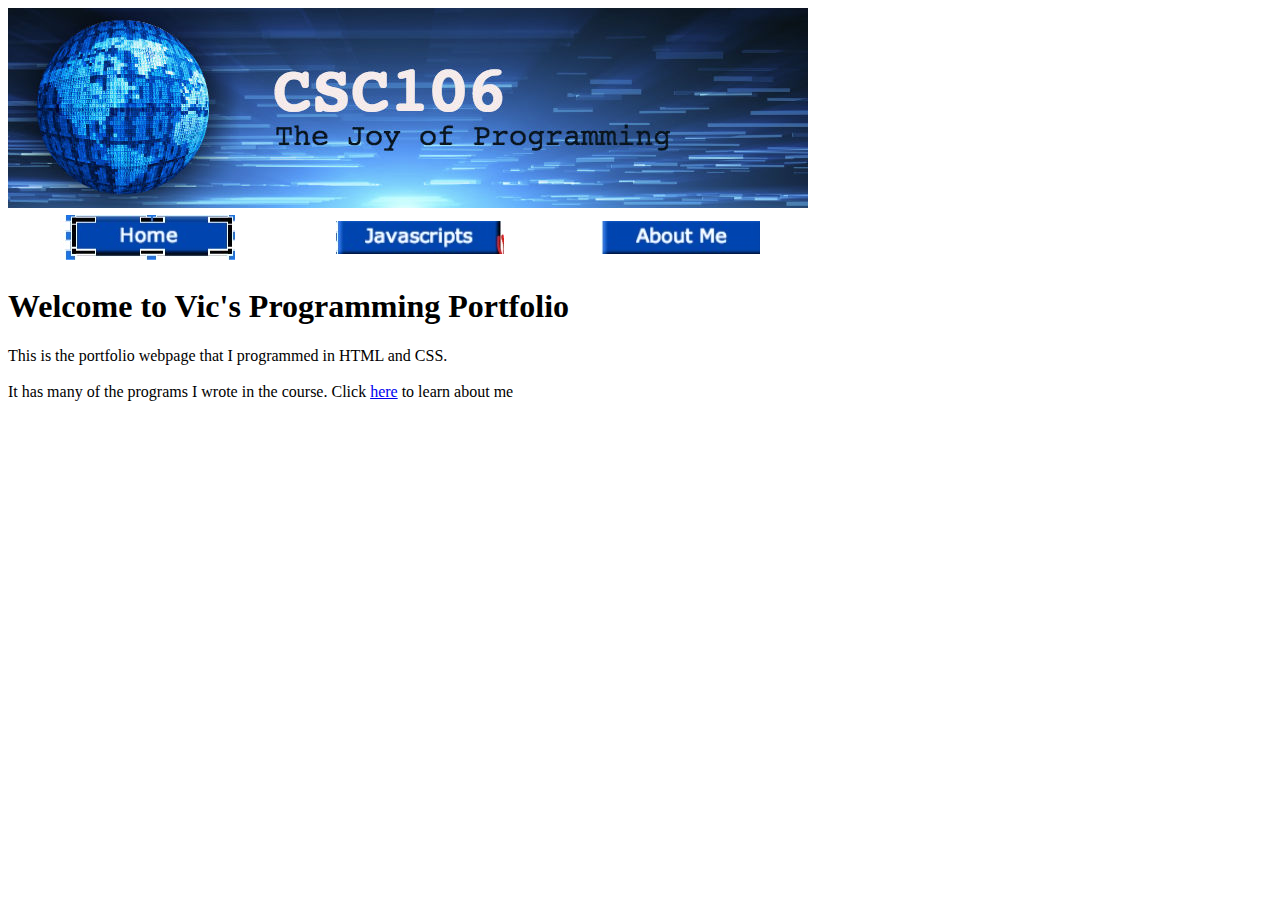
==== index.html @ 7029b70e "Add files via upload" ====
<!DOCTYPE html>
<html lang="en">
<head>
    <meta charset="UTF-8">
    <meta name="viewpoint" content="width=device-width, initial-scale=1.0">
    <title>Vic's Programming Portfolio</title>
</head>
<body>
    <img src="banner.jpg">
    <table width="800px">
        <tr>
            <td align="center">
            <a href="index.html"> <img src="home.png"></a>
        </td>
        <td align="center">
            <a href="javascripts.html"><img src="javascripts.png"></a>
        </td>
        <td align="center">
            <a href="about.html"><img src="aboutme.png"></a>
        </td>
        </tr>
    </table>
    
    
    
    <h1> Welcome to Vic's Programming Portfolio</h1>
    This is the portfolio webpage that I programmed in HTML and CSS. <br><br>
    It has many of the programs I wrote in the course.
    Click <a href="about.html"> here</a> to learn about me
</body>
</html>
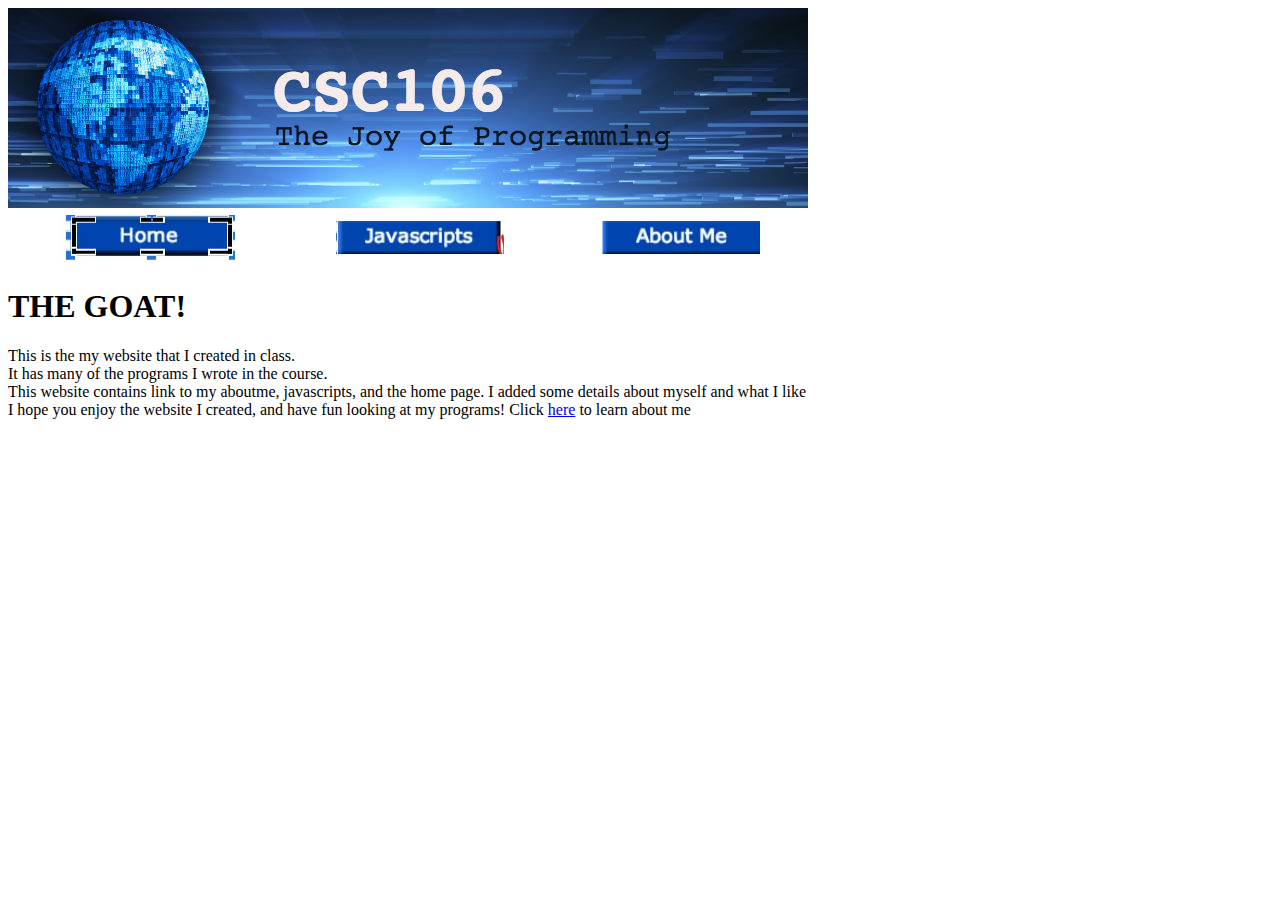
==== commit 56e7639d: "p" ====
--- a/index.html
+++ b/index.html
@@ -23,9 +23,11 @@
     
     
     
-    <h1> Welcome to Vic's Programming Portfolio</h1>
-    This is the portfolio webpage that I programmed in HTML and CSS. <br><br>
-    It has many of the programs I wrote in the course.
+    <h1> THE GOAT!</h1>
+    This is the my website that I created in class. <br>
+    It has many of the programs I wrote in the course. <br>
+    This website contains link to my aboutme, javascripts, and the home page. I added some details about myself and what I like <br>
+    I hope you enjoy the website I created, and have fun looking at my programs!
     Click <a href="about.html"> here</a> to learn about me
 </body>
 </html>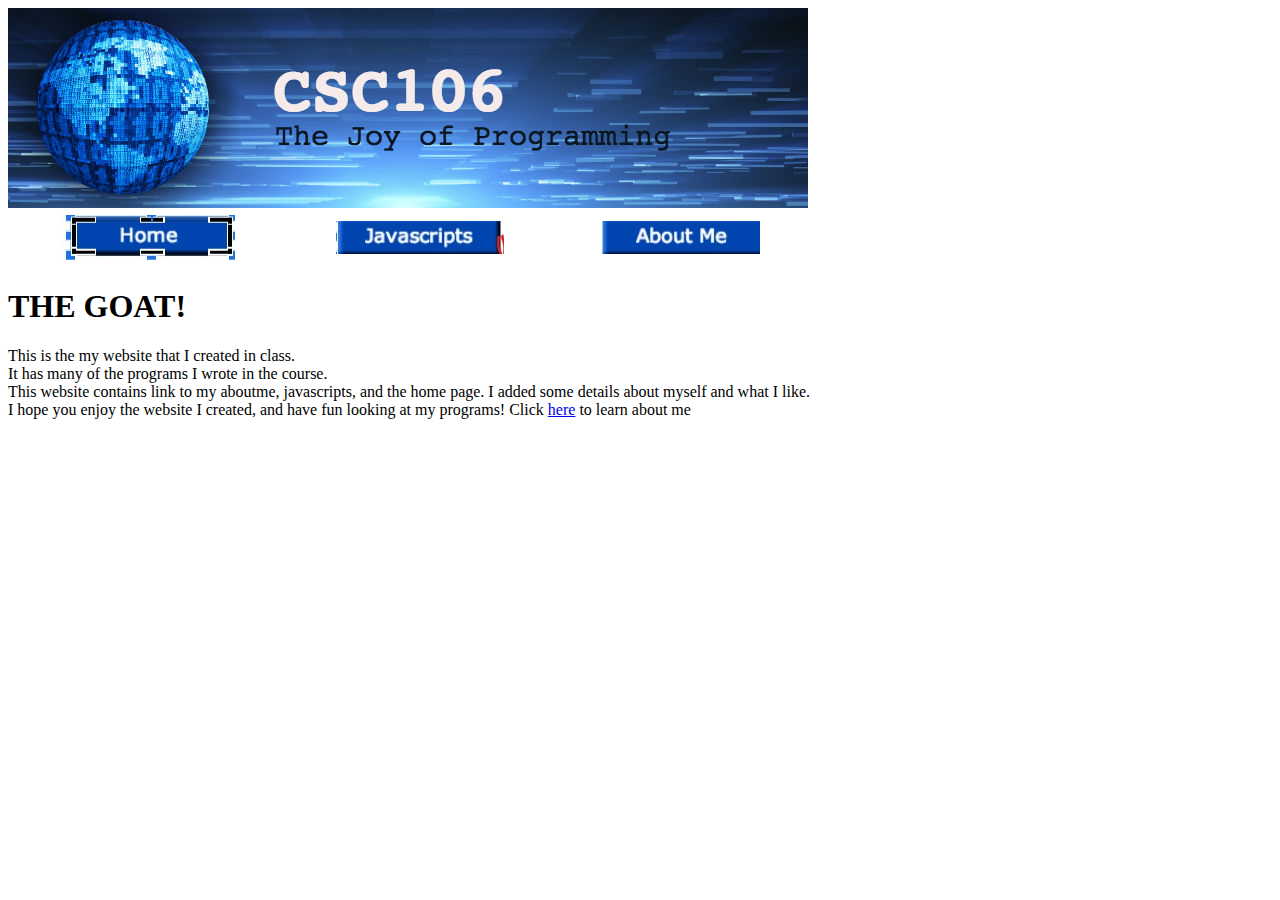
==== commit 8ca0fc3c: "p" ====
--- a/index.html
+++ b/index.html
@@ -26,7 +26,7 @@
     <h1> THE GOAT!</h1>
     This is the my website that I created in class. <br>
     It has many of the programs I wrote in the course. <br>
-    This website contains link to my aboutme, javascripts, and the home page. I added some details about myself and what I like <br>
+    This website contains link to my aboutme, javascripts, and the home page. I added some details about myself and what I like. <br>
     I hope you enjoy the website I created, and have fun looking at my programs!
     Click <a href="about.html"> here</a> to learn about me
 </body>
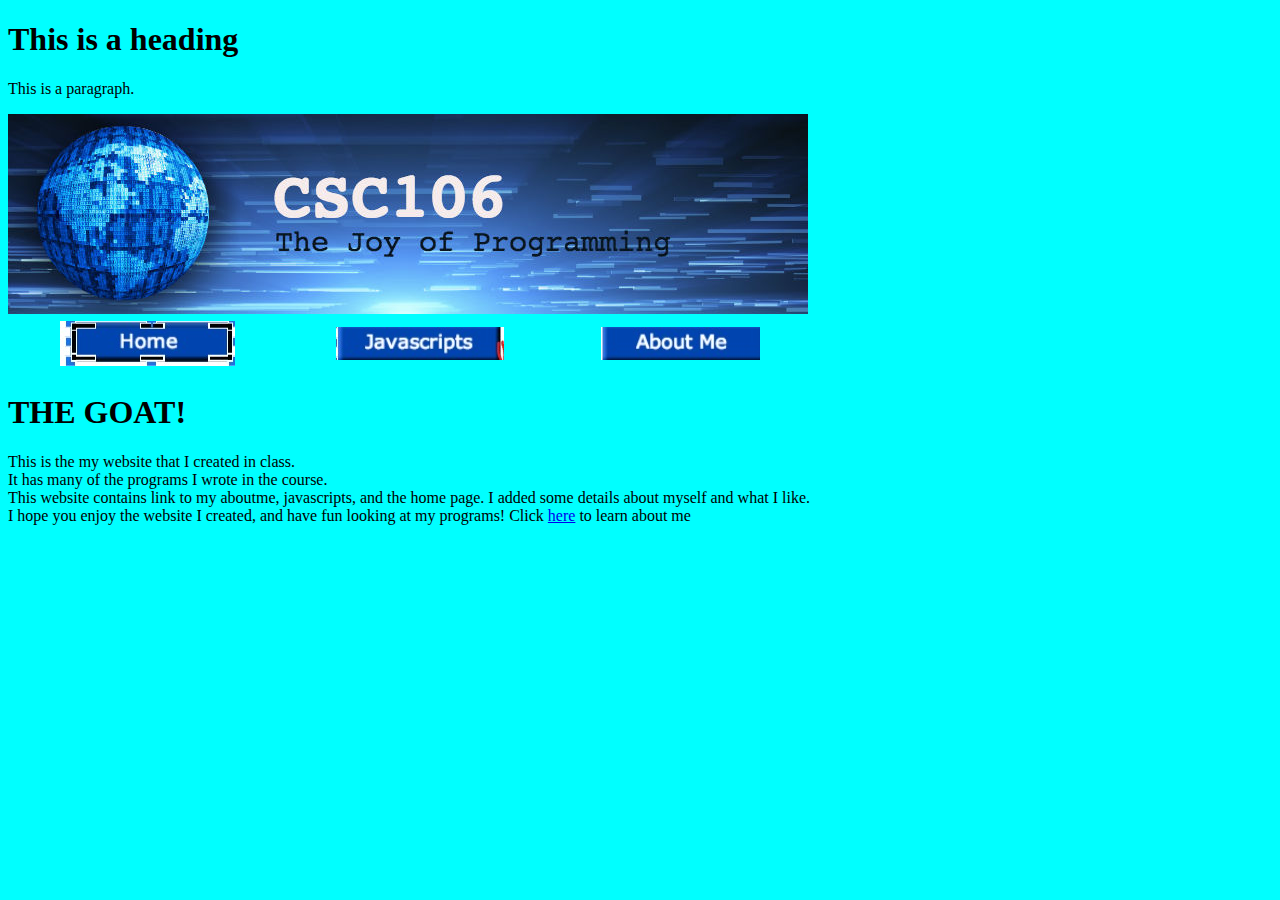
==== commit 138ecab9: "n" ====
--- a/index.html
+++ b/index.html
@@ -4,6 +4,18 @@
     <meta charset="UTF-8">
     <meta name="viewpoint" content="width=device-width, initial-scale=1.0">
     <title>Vic's Programming Portfolio</title>
+    <!DOCTYPE html>
+<html>
+<head>
+<link rel="stylesheet" href="style.css">
+</head>
+<body>
+
+<h1>This is a heading</h1>
+<p>This is a paragraph.</p>
+
+</body>
+</html>
 </head>
 <body>
     <img src="banner.jpg">
--- a/style.css
+++ b/style.css
@@ -0,0 +1 @@
+body { background-color: cyan;}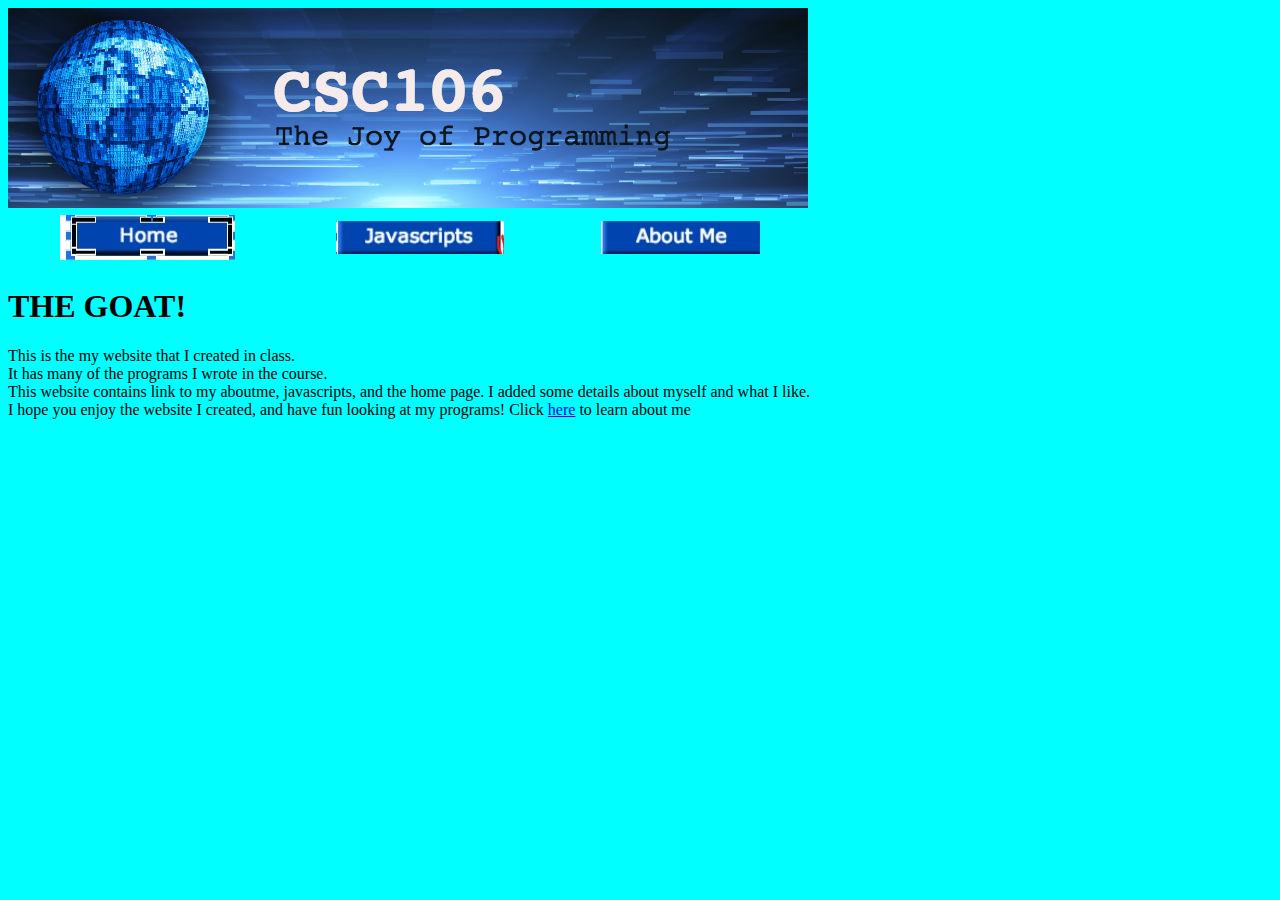
==== commit cb715d06: "b" ====
--- a/index.html
+++ b/index.html
@@ -4,15 +4,13 @@
     <meta charset="UTF-8">
     <meta name="viewpoint" content="width=device-width, initial-scale=1.0">
     <title>Vic's Programming Portfolio</title>
-    <!DOCTYPE html>
+    
 <html>
 <head>
 <link rel="stylesheet" href="style.css">
 </head>
 <body>
 
-<h1>This is a heading</h1>
-<p>This is a paragraph.</p>
 
 </body>
 </html>
